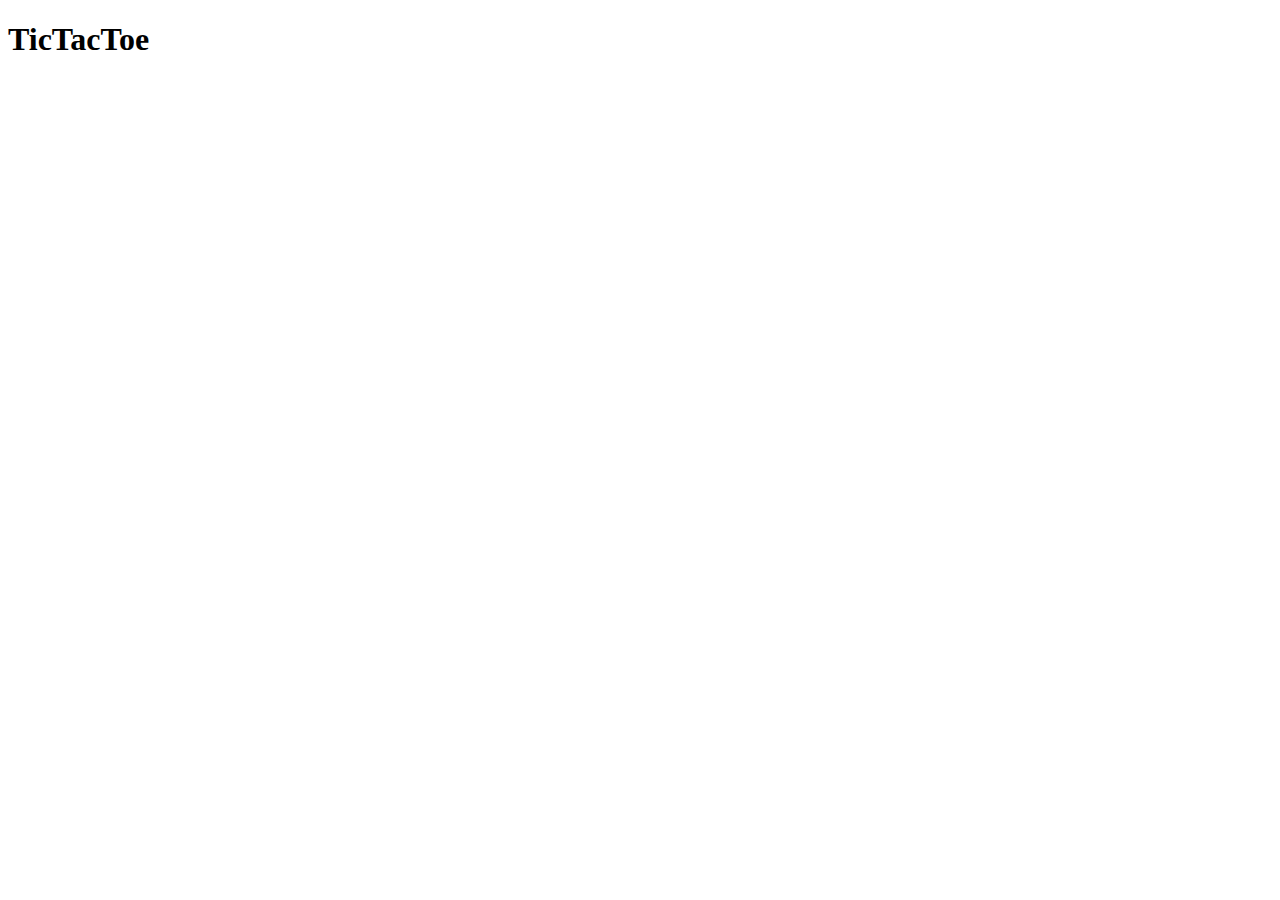
==== tictactoe.html @ edf15cd3 "start html" ====
<!DOCTYPE html>
<html lang="en">
  <head>
    <meta charset="UTF-8" />
    <meta name="viewport" content="width=device-width, initial-scale=1.0" />
    <link rel="stylesheet" href="styles.css">
    <script src="script.js"></script>
    <title>Document</title>
  </head>
  <body>
    <h1>TicTacToe</h1>
  </body>
</html>
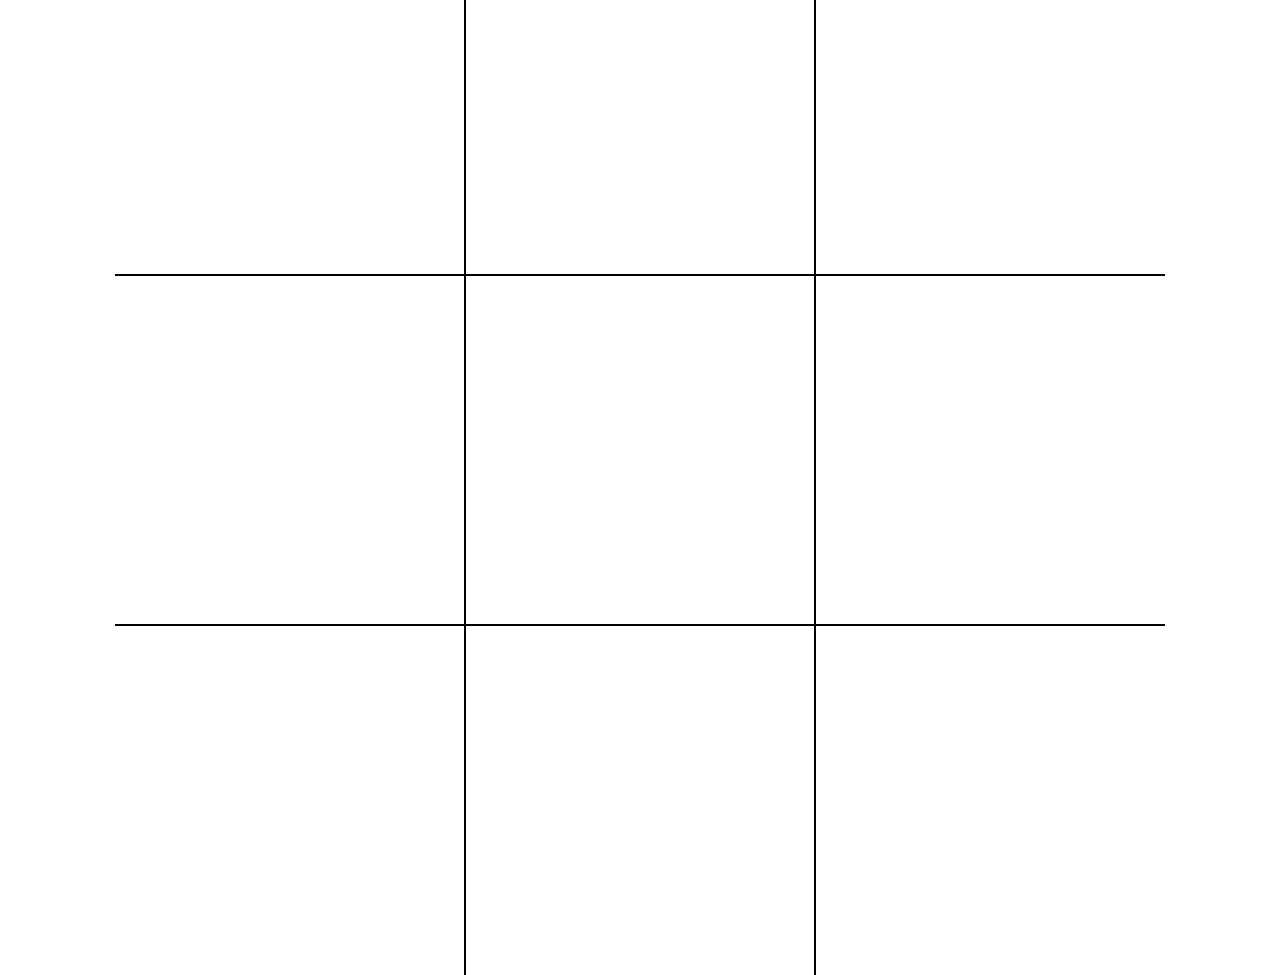
==== commit 42430619: "All basic function done" ====
--- a/tictactoe.html
+++ b/tictactoe.html
@@ -4,10 +4,24 @@
     <meta charset="UTF-8" />
     <meta name="viewport" content="width=device-width, initial-scale=1.0" />
     <link rel="stylesheet" href="styles.css">
-    <script src="script.js"></script>
+    <script src="script.js" defer></script>
     <title>Document</title>
   </head>
   <body>
-    <h1>TicTacToe</h1>
+      <div class="board" id="board">
+          <div class="cell" data-cell></div>
+          <div class="cell" data-cell></div>
+          <div class="cell" data-cell></div>
+          <div class="cell" data-cell></div>
+          <div class="cell" data-cell></div>
+          <div class="cell" data-cell></div>
+          <div class="cell" data-cell></div>
+          <div class="cell" data-cell></div>
+          <div class="cell" data-cell></div>
+      </div>
+      <div class="winning-message" id="winningMessage">
+          <div data-winning-message-text></div>
+          <button id="restartButton">Spila aftur</button>
+      </div>
   </body>
 </html>
--- a/styles.css
+++ b/styles.css
@@ -0,0 +1,156 @@
+*, *::after, *::before {
+    box-sizing: border-box;
+}
+
+:root {
+    --cell-size: 350px;
+    --mark-size: calc(var(--cell-size) * .9)
+}
+
+body {
+    margin: 0;
+}
+.board {
+    width: 100vw;
+    height: 100vh;
+    display: grid;
+    justify-content: center;
+    align-content: center;
+    justify-items: center;
+    align-items: center;
+    grid-template-columns: repeat(3, auto);
+}
+
+.cell {
+    width: var(--cell-size);
+    height: var(--cell-size);
+    border: 1px solid black;
+    display: flex;
+    justify-content: center;
+    align-items: center;
+    position: relative;
+    cursor: pointer;
+}
+
+.cell:first-child,
+.cell:nth-child(2),
+.cell:nth-child(3) {
+    border-top: none;
+}
+
+.cell:nth-child(3n + 1) {
+    border-left: none;
+}
+
+.cell:nth-child(3n + 3) {
+    border-right: none;
+}
+
+.cell:last-child,
+.cell:nth-child(8),
+.cell:nth-child(7) {
+    border-bottom: none;
+}
+
+.cell.x,
+.cell.circle {
+    cursor: not-allowed;
+}
+
+.cell.x::before,
+.cell.x::after,
+.cell.circle::before {
+    background-color: black;
+}
+
+.board.x .cell:not(.x):not(.circle):hover::before,
+.board.x .cell:not(.x):not(.circle):hover::after,
+.board.circle .cell:not(.x):not(.circle):hover::before {
+    background-color: lightgray;
+}
+
+.cell.x::before,
+.cell.x::after,
+.board.x .cell:not(.x):not(.circle):hover::before,
+.board.x .cell:not(.x):not(.circle):hover::after {
+    content: '';
+    position: absolute;
+    width: calc(var(--mark-size) * .15);
+    height: var(--mark-size);
+}
+/*
+.cell.x::before,
+.cell.x::after {
+    content: '';
+    position: absolute;
+    width: calc(var(--mark-size) * .15);
+    height: var(--mark-size);
+    background-color: black;
+}
+*/
+.cell.x::before,
+.board.x .cell:not(.x):not(.circle):hover::before {
+    transform: rotate(45deg);
+}
+
+.cell.x::after,
+.board.x .cell:not(.x):not(.circle):hover::after  {
+    transform: rotate(-45deg);
+}
+
+
+.cell.circle::before,
+.cell.circle::after,
+.board.circle .cell:not(.x):not(.circle):hover::before,
+.board.circle .cell:not(.x):not(.circle):hover::after {
+    content: '';
+    position: absolute;
+    border-radius: 50%;
+}
+
+.cell.circle::before,
+.board.circle .cell:not(.x):not(.circle):hover::before {
+    width: var(--mark-size);
+    height: var(--mark-size);
+}
+
+
+.cell.circle::after,
+.board.circle .cell:not(.x):not(.circle):hover::after {
+    width: calc(var(--mark-size) * .7);
+    height: calc(var(--mark-size) * .7);
+    background-color: white;
+}
+
+.winning-message {
+    display: none;
+    position: fixed;
+    top: 0;
+    left: 0;
+    right: 0;
+    bottom: 0;
+    background-color: rgba(0, 0, 0, .9);
+    justify-content: center;
+    align-items: center;
+    color: white;
+    font-size: 5rem;
+    flex-direction: column;
+}
+
+.winning-message button {
+    font-size: 3rem;
+    background-color: white;
+    border: 1px solid black;
+    padding: .25em .5em;
+    cursor: pointer;
+}
+
+.winning-message button:hover {
+    background-color: black;
+    color: white;
+    border-color: white;
+}
+
+.winning-message.show {
+    display: flex;
+}